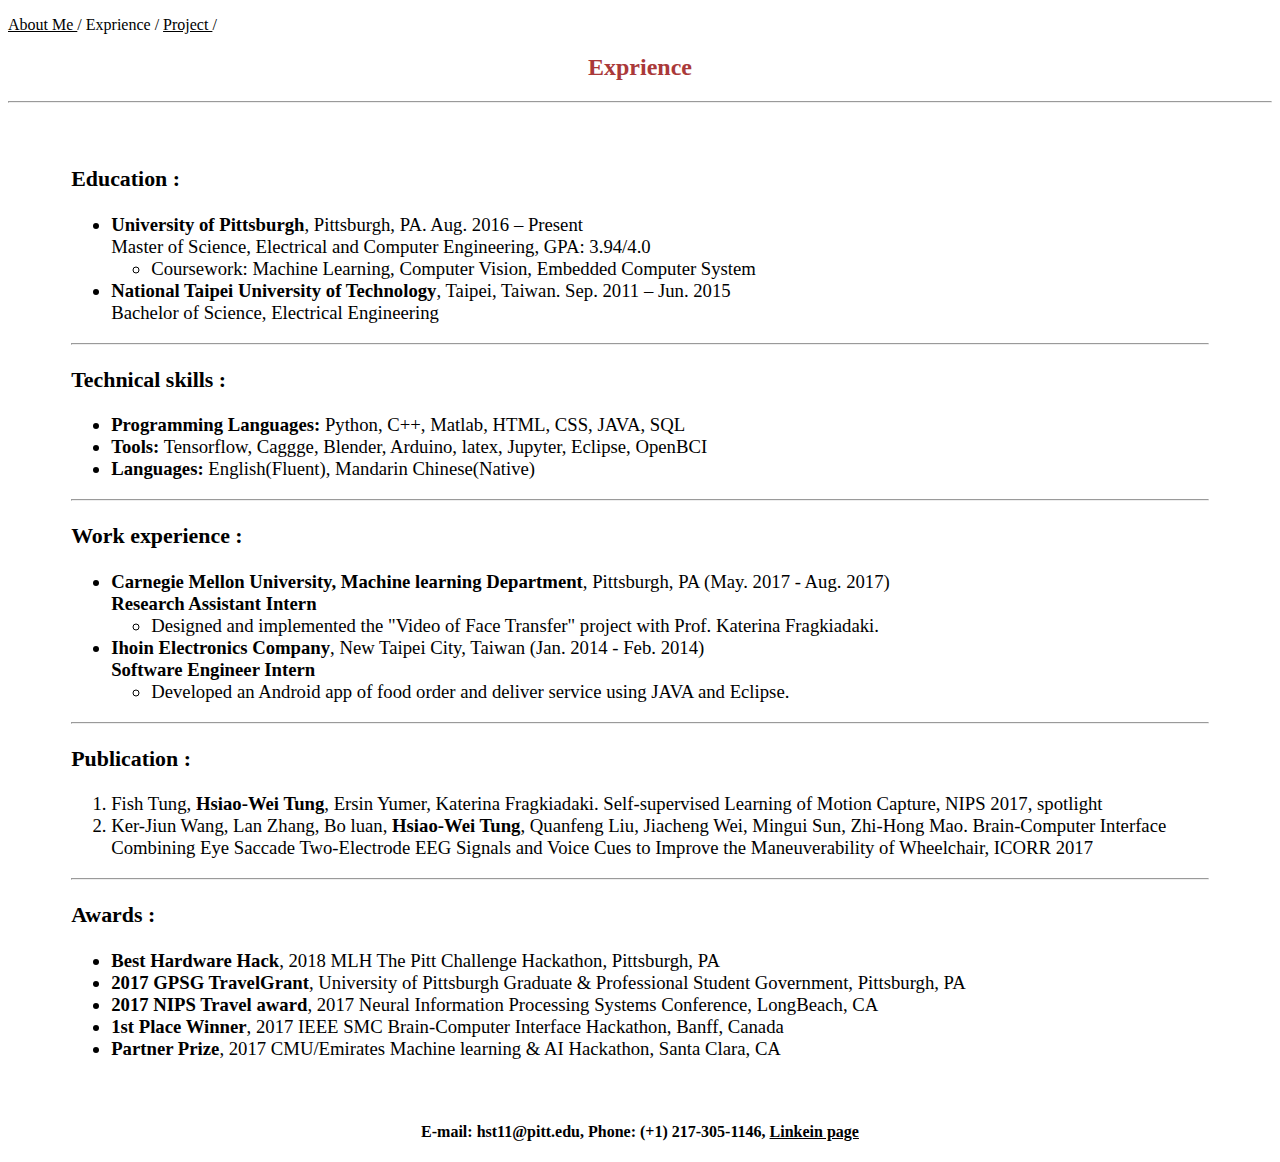
==== exprience.html @ 4865f97a "Add files via upload" ====
<!DOCTYPE html>
<html>
	<head>
		<title>Wei Tung</title>
		<link rel="stylesheet" type="text/css" href="style.css">
		<!-- <link href="https://fonts.googleapis.com/css?family=Indie+Flower" rel="stylesheet"> -->
	</head>
	<body>
		<nav>
			<p>
				<a href="index.html"> About Me </a>/ 
				Exprience /
				<a href="project.html"> Project </a>/
				<!-- <a href="register.html"> Contact me </a> -->
			</p>
		</nav>
		<header>
			<!-- <h1>Annie Tung</h1> -->
			<h2>Exprience</h2>
		</header><hr>
		<section>
			<div class="exprience">
				<h3>Education :</h3>
				<ul>
					<li>
						<!-- <p class="onright"> Aug. 2016 – Present</p> -->
						<strong>University of Pittsburgh</strong>, Pittsburgh, PA. Aug. 2016 – Present<br>

						Master of Science, Electrical and Computer Engineering, GPA: 3.94/4.0
						<ul>
							<li>Coursework: Machine Learning, Computer Vision, Embedded Computer System</li>
						</ul>
					</li>

					<li>
						<strong>National Taipei University of Technology</strong>, Taipei, Taiwan. Sep. 2011 – Jun. 2015<br>
						Bachelor of Science, Electrical Engineering
					</li>
				</ul>
			</div><hr>
			<div class="exprience">
				<h3> Technical skills :</h3>
				<ul>
					<li><strong>Programming Languages:</strong> Python, C++, Matlab, HTML, CSS, JAVA, SQL</li>
					<li><strong>Tools:</strong> Tensorflow, Caggge, Blender, Arduino, latex, Jupyter, Eclipse, OpenBCI</li>
					<li><strong>Languages:</strong> English(Fluent), Mandarin Chinese(Native)</li>
				</ul>
			</div><hr>
			<div class="exprience">
				<h3> Work experience :</h3>
				<ul>
					<li><strong>Carnegie Mellon University, Machine learning Department</strong>, Pittsburgh, PA (May. 2017 - Aug. 2017)<br>
						<strong>Research Assistant Intern</strong><br>
						<ul>
							<li> Designed and implemented the "Video of Face Transfer" project with Prof. Katerina Fragkiadaki.</li>
						</ul>
					</li>
					<li><strong>Ihoin Electronics Company</strong>, New Taipei City, Taiwan (Jan. 2014 - Feb. 2014)<br>
						<strong>Software Engineer Intern</strong><br>
						<ul>
							<li>Developed an Android app of food order and deliver service using JAVA and Eclipse.</li>
						</ul>
					</li>
				</ul>
			</div><hr>

			<div class="exprience">
				<h3> Publication :</h3>
				<ol>
					<li>Fish Tung, <strong>Hsiao-Wei Tung</strong>, Ersin Yumer, Katerina Fragkiadaki. Self-supervised Learning of Motion Capture, NIPS 2017, spotlight<br>
					</li>
					<li>Ker-Jiun Wang, Lan Zhang, Bo luan, <strong>Hsiao-Wei Tung</strong>, Quanfeng Liu, Jiacheng Wei, Mingui Sun, Zhi-Hong Mao. Brain-Computer Interface Combining Eye Saccade Two-Electrode EEG Signals and Voice Cues to Improve the Maneuverability of Wheelchair, ICORR 2017</li>
				</ol>
			</div><hr>
			<div class="exprience">
				<h3> Awards :</h3>
				<ul>
					<li><strong>Best Hardware Hack</strong>, 2018 MLH The Pitt Challenge Hackathon, Pittsburgh, PA</li>
					<li><strong>2017 GPSG TravelGrant</strong>, University of Pittsburgh Graduate & Professional Student Government, Pittsburgh, PA</li>
					<li><strong>2017 NIPS Travel award</strong>, 2017 Neural Information Processing Systems Conference, LongBeach, CA</li>
					<li><strong>1st Place Winner</strong>, 2017 IEEE SMC Brain-Computer Interface Hackathon, Banff, Canada</li>
					<li><strong>Partner Prize</strong>, 2017 CMU/Emirates Machine learning & AI Hackathon, Santa Clara, CA</li>
				</ul>
			</div>
		</section>
		<footer>
			<h4>
				E-mail: hst11@pitt.edu, Phone: (+1) 217-305-1146, <a href="https://www.linkedin.com/in/hsiao-wei-tung" target="_blank">Linkein page</a>
			</h4>
		</footer>

	</body>
</html>
---- style.css ----
/*Selector {
	Property: value;
} (command+/)*/
/*body {
	background-image: url(img/bg2.jpg);
	background-size: cover;
	color: white;
}*/

header {
	color:#AA3939;
	text-align: center;
	/*border: 5px dashed purple;*/
	/*border:5px solid rgba(255,176,170,0.5);*/
	/*cursor:pointer ;*/

}
nav {
	width: 100%;
    /*min-width: 320px;*/
    /*position: fixed;*/
    background-color: rgb(255,255,255);
}
a{
	color: black;
}
/*li{
	list-style: none;
	display:inline-block;

}*/
section{
	/*border: 5px solid pink;*/
	margin: 5%;
	font-size: 117%;
}
.project_div{
	/*border: 5px solid pink;*/
	margin: 5%;
	font-size: 117%;
}
.index_p{
	padding: 0px 50px 0px 0px;
}
/*p{
	font-family: 'Indie Flower', cursive;
}*/
.exprience{
	/*background-color: rgba(85, 0, 0, 0.2);*/
}
/*.project{
	background-color: rgba(85, 0, 0, 0.2);
}*/
.project_gif{
	float: left;
}
.profile{
	float: left;
}

.onright{
	text-align: right;
}
footer{
	cloear:both;
	text-align: center;
}


/*由上往下*/
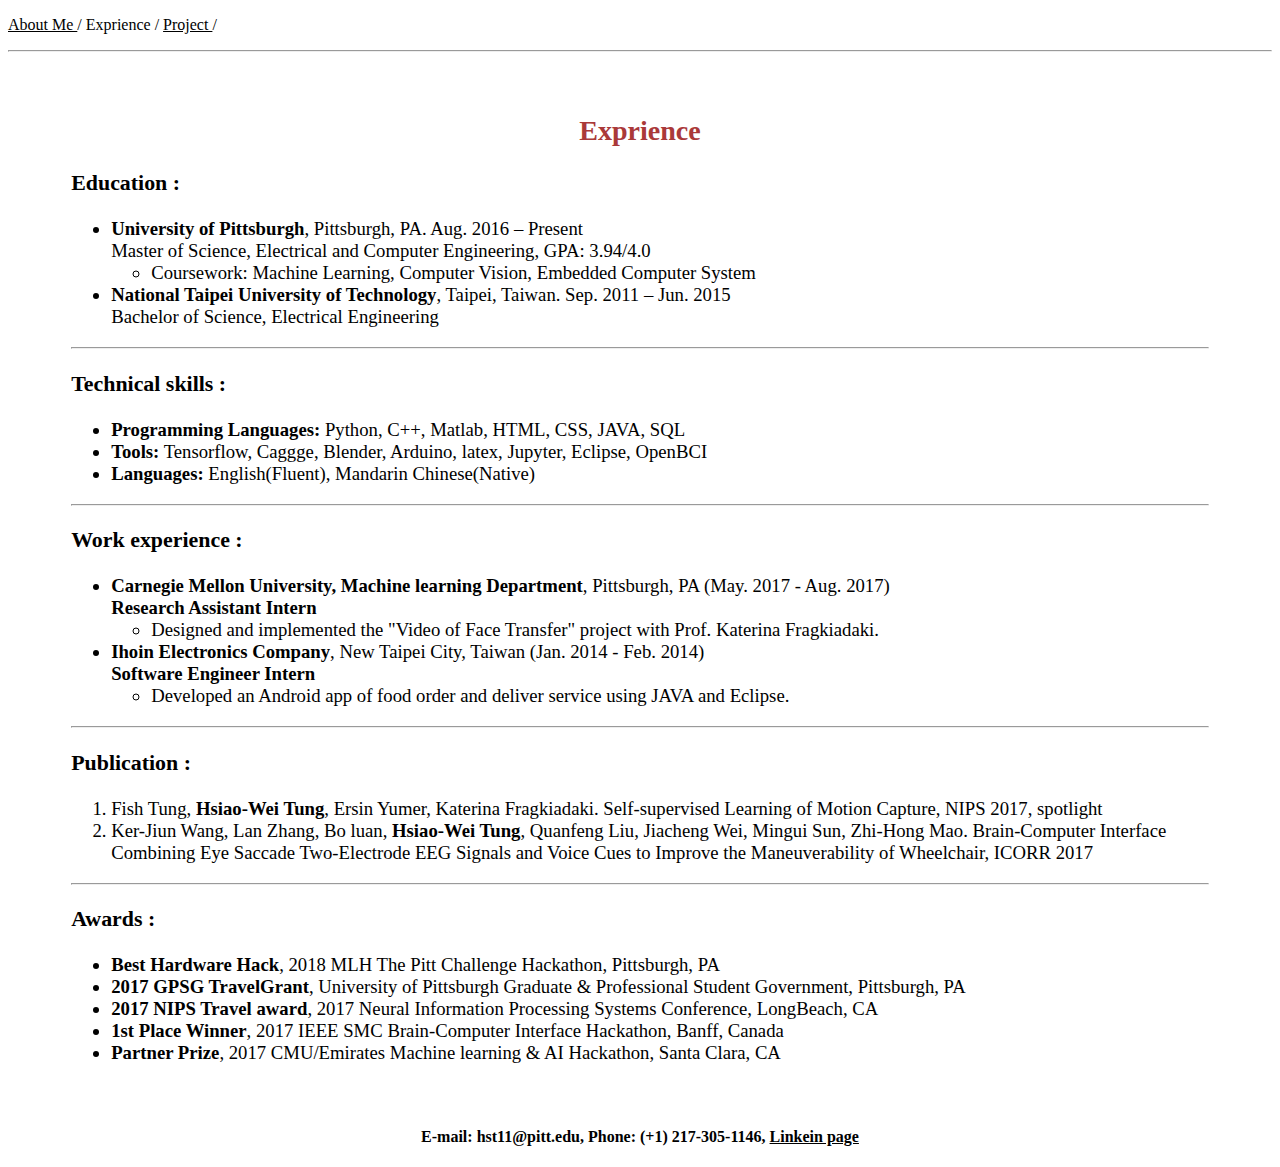
==== commit 28564d04: "Add files via upload" ====
--- a/exprience.html
+++ b/exprience.html
@@ -16,9 +16,10 @@
 		</nav>
 		<header>
 			<!-- <h1>Annie Tung</h1> -->
-			<h2>Exprience</h2>
+			<!-- <h2>Exprience</h2> -->
 		</header><hr>
 		<section>
+			<h2 class="heads">Exprience</h2>
 			<div class="exprience">
 				<h3>Education :</h3>
 				<ul>
--- a/style.css
+++ b/style.css
@@ -7,7 +7,7 @@
 	color: white;
 }*/
 
-header {
+.heads {
 	color:#AA3939;
 	text-align: center;
 	/*border: 5px dashed purple;*/
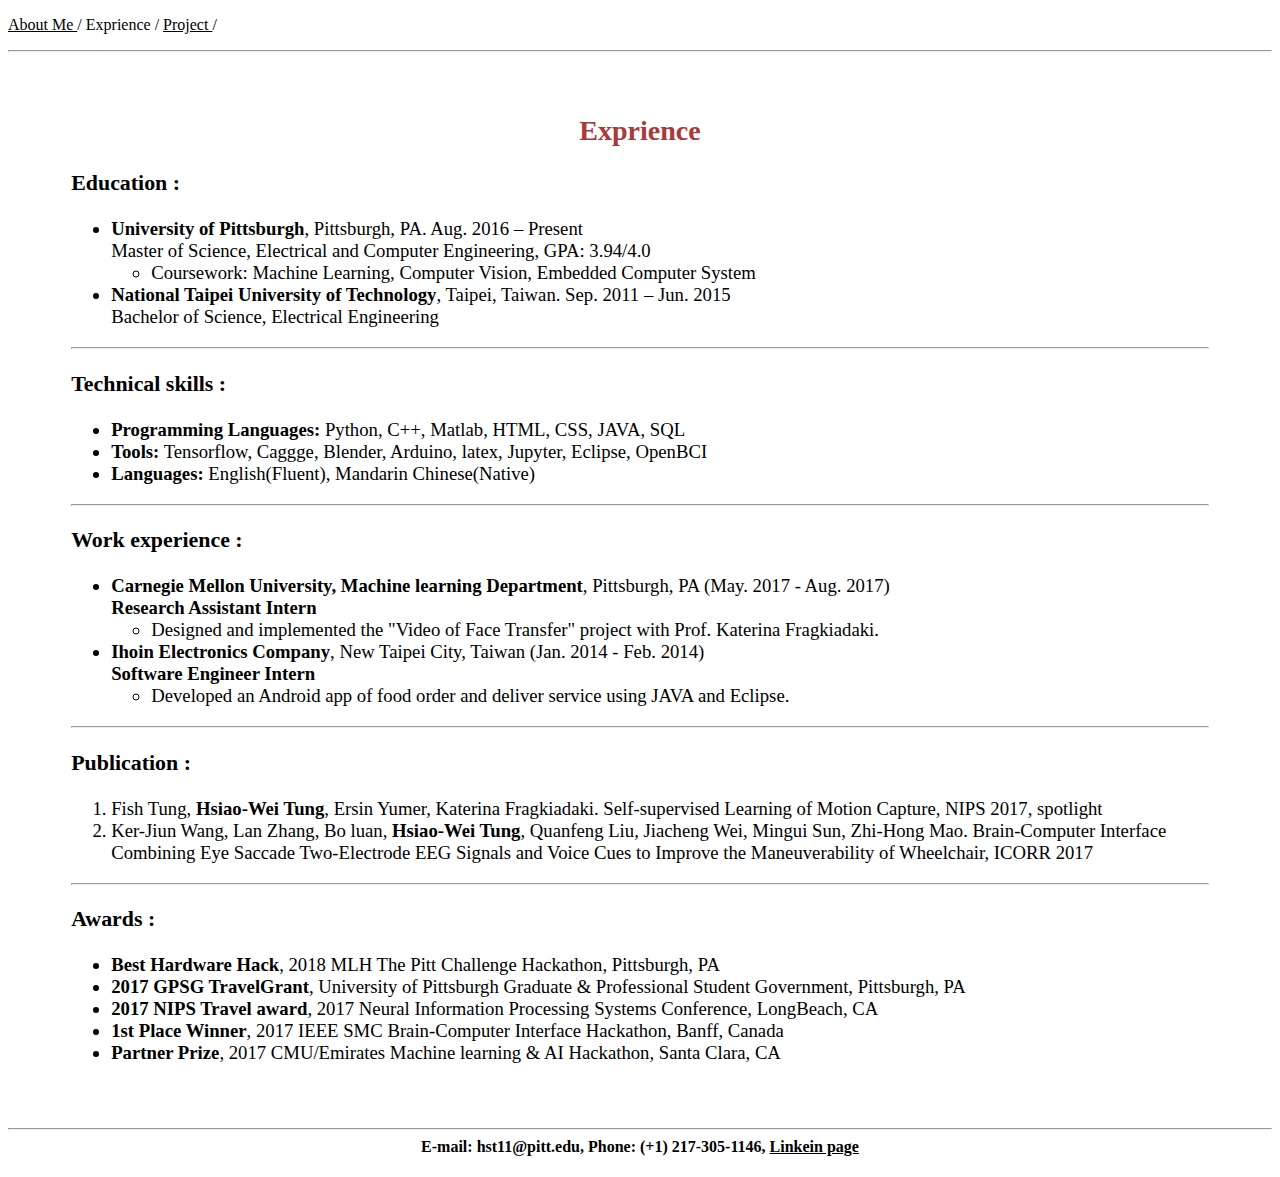
==== commit a2999069: "Add files via upload" ====
--- a/exprience.html
+++ b/exprience.html
@@ -85,7 +85,7 @@
 			</div>
 		</section>
 		<footer>
-			<h4>
+			<h4><hr>
 				E-mail: hst11@pitt.edu, Phone: (+1) 217-305-1146, <a href="https://www.linkedin.com/in/hsiao-wei-tung" target="_blank">Linkein page</a>
 			</h4>
 		</footer>
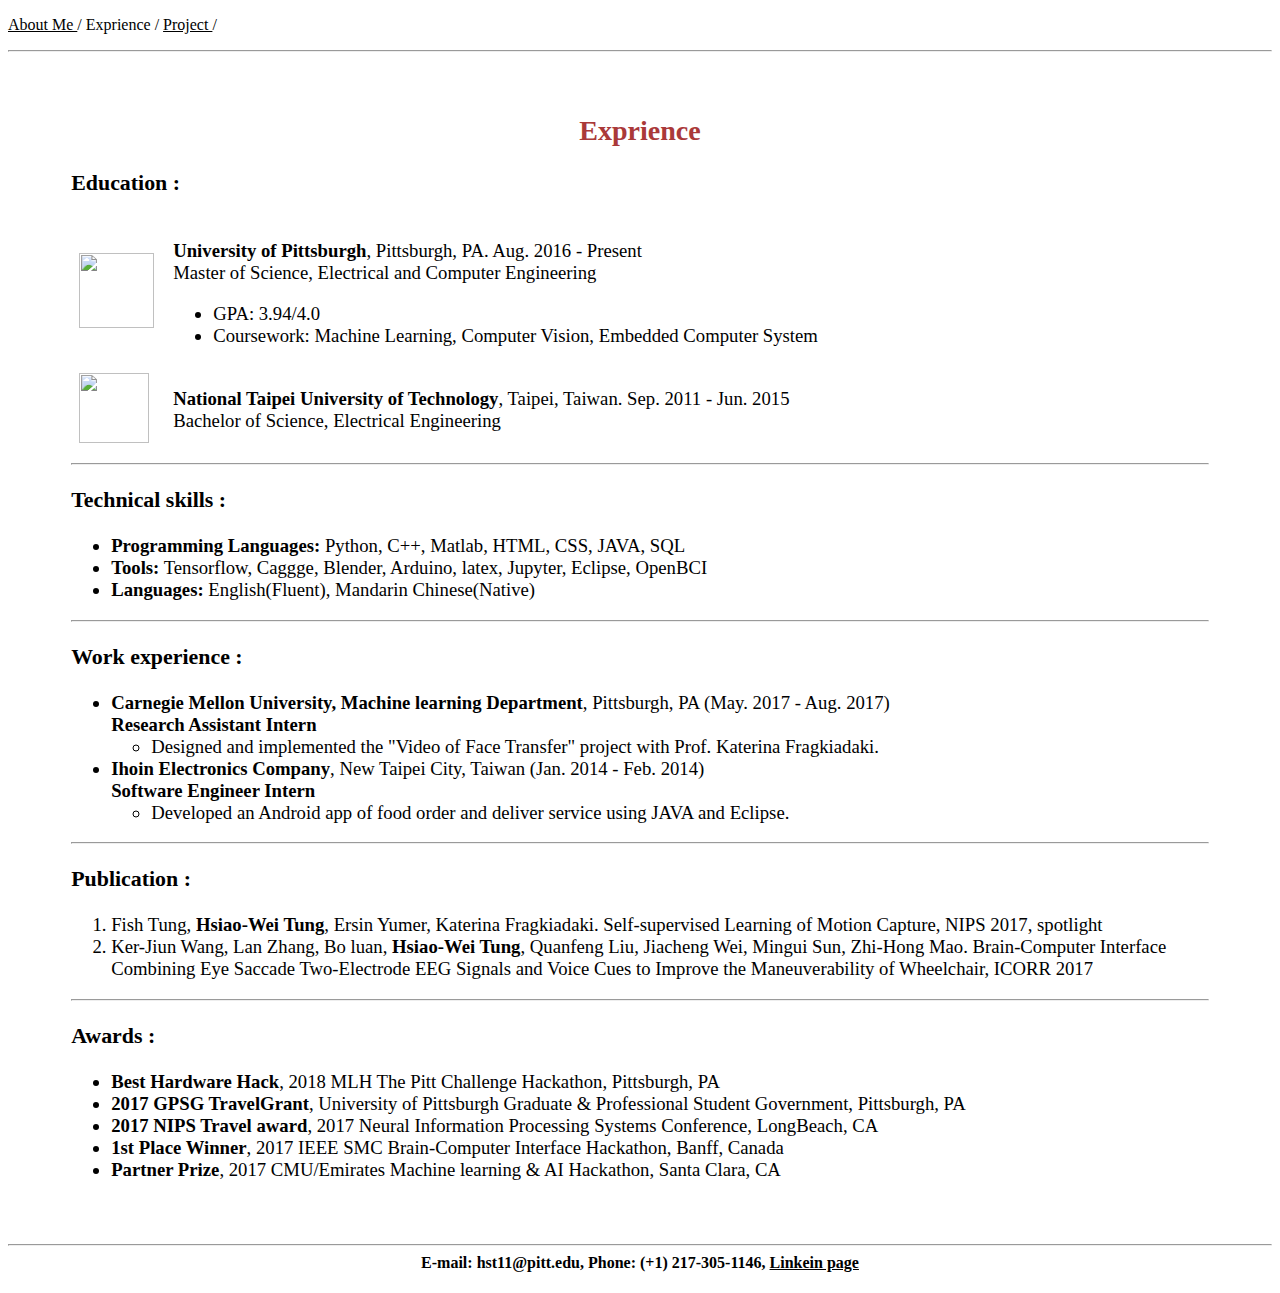
==== commit 7a215052: "Add files via upload" ====
--- a/exprience.html
+++ b/exprience.html
@@ -22,22 +22,36 @@
 			<h2 class="heads">Exprience</h2>
 			<div class="exprience">
 				<h3>Education :</h3>
-				<ul>
-					<li>
-						<!-- <p class="onright"> Aug. 2016 – Present</p> -->
-						<strong>University of Pittsburgh</strong>, Pittsburgh, PA. Aug. 2016 – Present<br>
+				<table>
+					<tr>
+						<td>
+							<img src="UPit.svg" align="left" border="0" hspace="5" vspace="5" height="75" width="75"  style="margin: 0px 15px 5px 5px">
+						</td>
+						<td>
+							<!-- <p class="onright"> Aug. 2016 – Present</p> -->
+							<p align="left">
+							<strong>University of Pittsburgh</strong>, Pittsburgh, PA. Aug. 2016 - Present<br>
 
-						Master of Science, Electrical and Computer Engineering, GPA: 3.94/4.0
-						<ul>
-							<li>Coursework: Machine Learning, Computer Vision, Embedded Computer System</li>
-						</ul>
-					</li>
-
-					<li>
-						<strong>National Taipei University of Technology</strong>, Taipei, Taiwan. Sep. 2011 – Jun. 2015<br>
+							Master of Science, Electrical and Computer Engineering
+							<ul>
+								<li>GPA: 3.94/4.0</li>
+								<li>Coursework: Machine Learning, Computer Vision, Embedded Computer System</li>
+							</ul>
+							</p>
+						</td>
+					</tr>
+					<tr>
+						<td>
+							<img src="ntut.jpg" align="left" border="0" hspace="5" vspace="5" height="70" width="70"  style="margin: -5px 20px 0px 5px">
+						</td>
+						<td>
+							<p align="left">
+						<strong>National Taipei University of Technology</strong>, Taipei, Taiwan. Sep. 2011 - Jun. 2015<br>
 						Bachelor of Science, Electrical Engineering
-					</li>
-				</ul>
+					</p>
+					</td>
+					</tr>
+				</table>
 			</div><hr>
 			<div class="exprience">
 				<h3> Technical skills :</h3>
